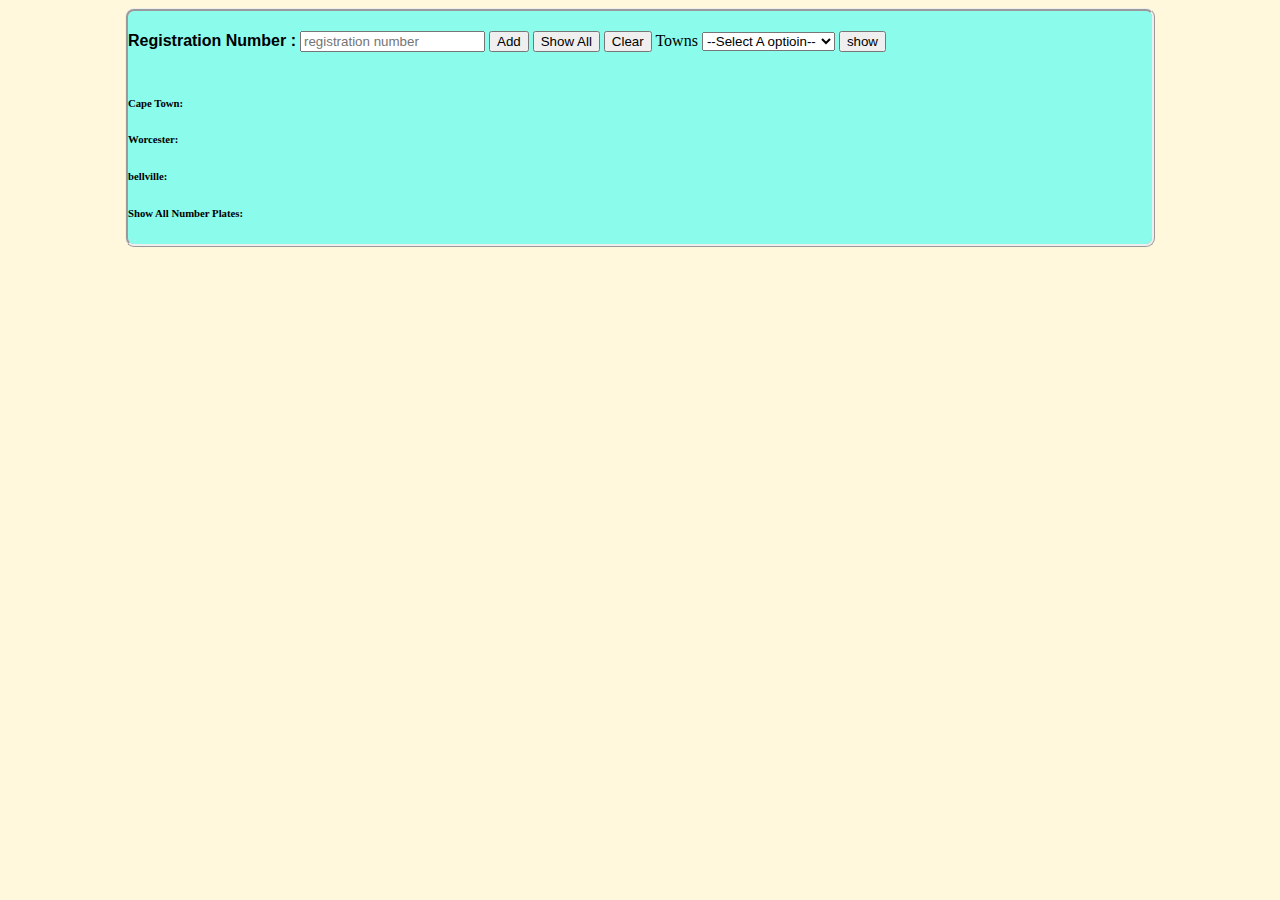
==== index.html @ b76e375b "cdx" ====
<!DOCTYPE html>
<html lang="en">

<head>
    <meta charset="UTF-8">
    <meta http-equiv="X-UA-Compatible" content="IE=edge">
    <meta name="viewport" content="width=device-width, initial-scale=1.0">
    <title>Registration Numbers</title>
    <link rel="stylesheet" href="./css/./registration_number.css">
</head>

<body>







    <h4 class="regLbl">Registration Number :</h4> <input type="text" class="inputField" id="" name="name"
        placeholder="registration number">





    <button class="buttonAdd">
        Add
    </button>
    <button class="buttonShowAll">
        Show All
    </button>
    <button class="buttonClear">Clear</button>
    <!-- <form action="">
        <input type="radio" name="rgBtn" value="CA" id="">Cape Town
        <input type="radio" name="rgBtn" value="CY" id="">Bellville
        <input type="radio" name="rgBtn" value="CW" id="">Worcester
    </form> -->

    <label for="towns">Towns</label>
    <select class="selection" name="towns" id="Towns">

        <option class="selection" value="">--Select A optioin--</option>
        <option class="selection" value="CA">Cape Town</option>
        <option class="selection" value="bellville">Bellville</option>
        <option class="selection" value="worcester">Worcester</option>
    </select>

    <!-- <div class="thePlates" id="thePlates"> -->
        <!-- <p class="plate-text"> CA 231-123</p> -->

    </div>
    <button class="show_now">show</button>

    <div>
        <h6>
            Cape Town: <span class="ca_out">
                
            </span>

        </h6>
        <h6>
           Worcester: <span class="cw_out"></span>

        </h6>
        <h6>
           bellville: <span class="cy_out"></span>
        </h6>
        <h6>
           Show All Number Plates: <span class="all_out"></span>
         </h6>

    </div>

<div class="error_out">
    
</div>



</body>
<script src="./js/regNumsFact.js"></script>
<script src="./js/javascript.js"></script>
<script src="./js/regNumsFact.test.js"></script>

</html>
---- css/registration_number.css ----
html{
    background-color: cornsilk;
}
 body{
    background-color: rgba(0, 255, 255, 0.455);
    width: 80%;
    height: 88%;
    margin-left: auto;
    margin-right: auto;
    border-style: ridge;
    border-radius: 9px 9px 9px 9px;

}

.regLbl{
    font-family:Haettenschweiler, 'Arial Narrow Bold', sans-serif   ;    
    position: relative;
    display: inline-block;
}


.center{
    display: flex;
    flex-flow: row;
    
 margin-left: auto;   
 margin-right: auto;
 border-style: solid;
 border-color: blueviolet;

 
}
button_show{
    margin-left: auto;   
 margin-right: auto;
 
 
}
.thePlates{
    width: 145px;
    height: 45px;
    border-radius:9px;
    background-color: rgba(184, 129, 17, 0.962);
    border-width: 5px;
    border-style: solid;
    border-color: black;
    margin-left: 7px;
    margin-right: 7px;
    font-family: Impact, Haettenschweiler, 'Arial Narrow Bold', sans-serif;
    text-align: center;


}
.plate-text{
    font-family: Impact, Haettenschweiler, 'Arial Narrow Bold', sans-serif;
    
}

.Lengths{
    width: 300px;
    height: 65px;
    border-style: solid;
    border-color: blueviolet;
}

.error_out{
    color: brown;
}
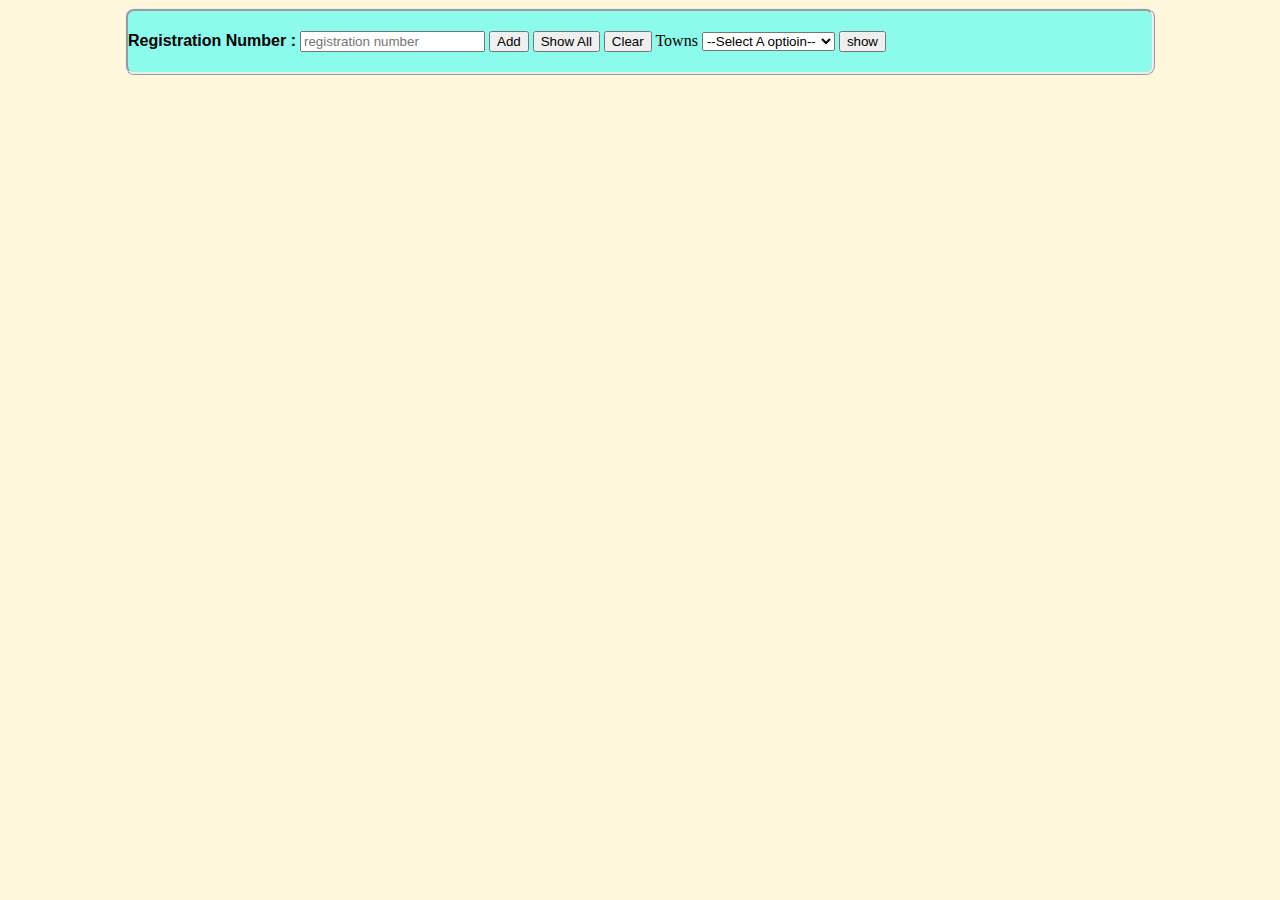
==== commit 2c09533c: "manjaro" ====
--- a/index.html
+++ b/index.html
@@ -41,7 +41,7 @@
     <select class="selection" name="towns" id="Towns">
 
         <option class="selection" value="">--Select A optioin--</option>
-        <option class="selection" value="CA">Cape Town</option>
+        <option class="selection" value="capeTown">Cape Town</option>
         <option class="selection" value="bellville">Bellville</option>
         <option class="selection" value="worcester">Worcester</option>
     </select>
@@ -51,24 +51,9 @@
 
     </div>
     <button class="show_now">show</button>
-
-    <div>
-        <h6>
-            Cape Town: <span class="ca_out">
-                
-            </span>
-
-        </h6>
-        <h6>
-           Worcester: <span class="cw_out"></span>
-
-        </h6>
-        <h6>
-           bellville: <span class="cy_out"></span>
-        </h6>
-        <h6>
-           Show All Number Plates: <span class="all_out"></span>
-         </h6>
+<br>
+    <div class="display">
+    
 
     </div>
 
--- a/css/registration_number.css
+++ b/css/registration_number.css
@@ -48,7 +48,7 @@
     margin-right: 7px;
     font-family: Impact, Haettenschweiler, 'Arial Narrow Bold', sans-serif;
     text-align: center;
-
+    visibility: visible;
 
 }
 .plate-text{
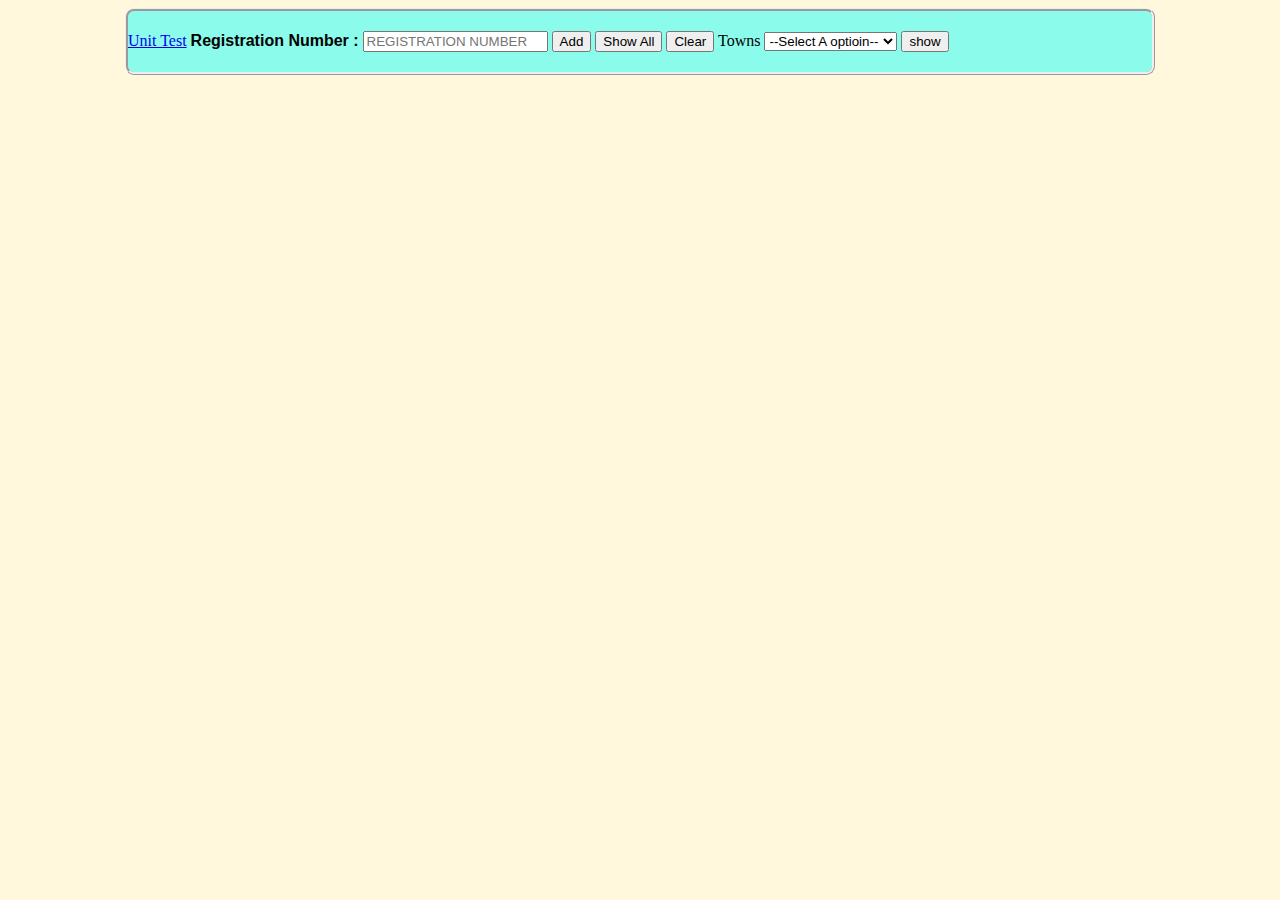
==== commit 0bb5c445: "manjaro" ====
--- a/index.html
+++ b/index.html
@@ -15,7 +15,7 @@
 
 
 
-
+<a href="./js/index.html">Unit Test</a>
 
     <h4 class="regLbl">Registration Number :</h4> <input type="text" class="inputField" id="" name="name"
         placeholder="registration number">
@@ -60,6 +60,7 @@
 <div class="error_out">
     
 </div>
+<div class="confirm_out"></div>
 
 
 
--- a/css/registration_number.css
+++ b/css/registration_number.css
@@ -18,7 +18,10 @@
     display: inline-block;
 }
 
+.inputField{
+text-transform: uppercase;
 
+}
 .center{
     display: flex;
     flex-flow: row;
@@ -65,4 +68,12 @@
 
 .error_out{
     color: brown;
+    
+    
+}
+
+.confirm_out{
+    color: green;
+    
+    
 }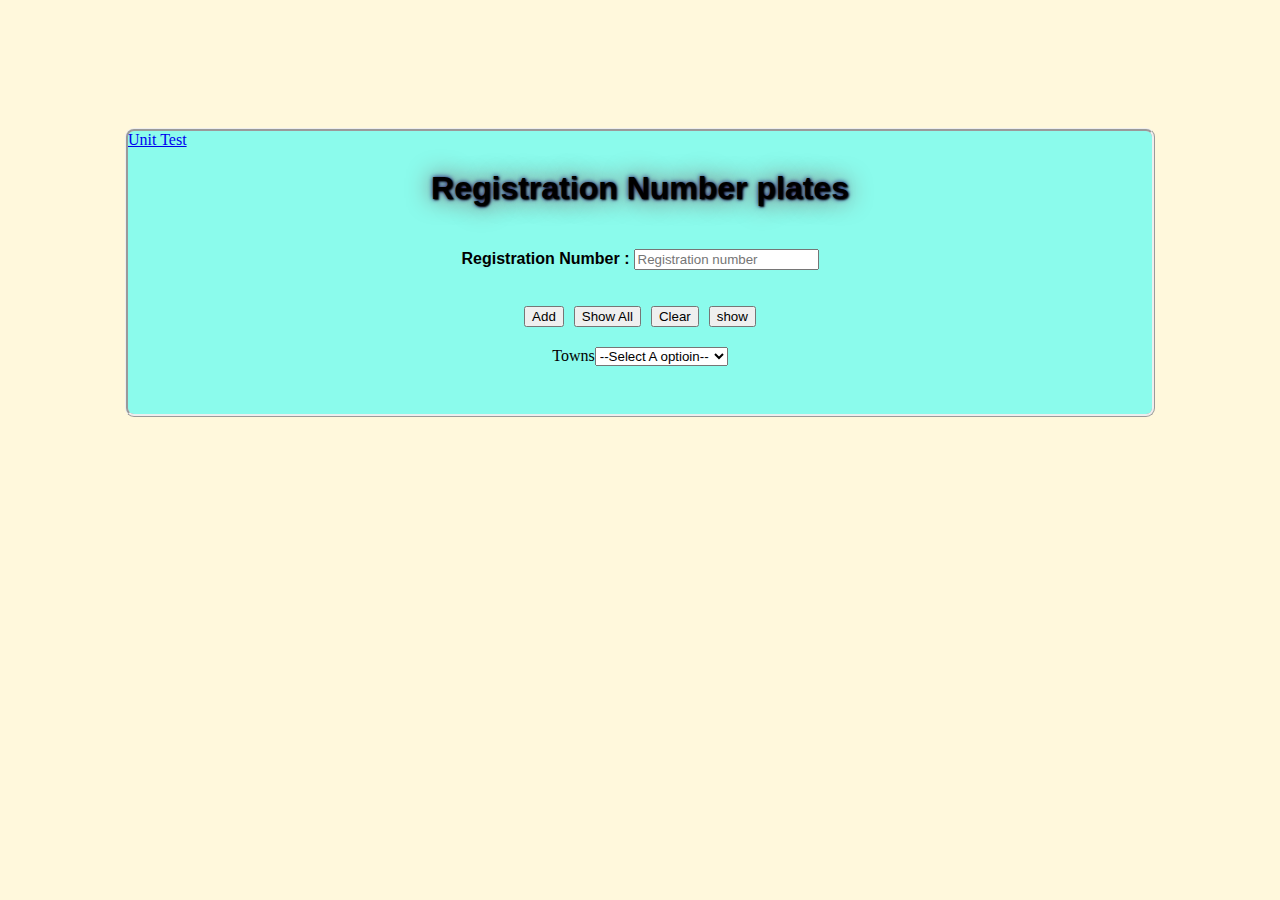
==== commit efbf5142: "cdx" ====
--- a/index.html
+++ b/index.html
@@ -15,29 +15,65 @@
 
 
 
-<a href="./js/index.html">Unit Test</a>
 
-    <h4 class="regLbl">Registration Number :</h4> <input type="text" class="inputField" id="" name="name"
-        placeholder="registration number">
+    <div class="center"><a href="./js/index.html" target="_blank">Unit Test</a></div>
+
+
+    <h1 class="head-title">Registration Number plates</h1>
 
 
 
+    <div class="center">
+        <div class="center"><span class="spanning">
+            <h4 class="regLbl">Registration Number :</h4>
+            <input type="text" class="inputField" id="" name="name" placeholder="Registration number">
+        </span>
+        </div>
+    </div>
 
 
-    <button class="buttonAdd">
-        Add
-    </button>
-    <button class="buttonShowAll">
-        Show All
-    </button>
-    <button class="buttonClear">Clear</button>
+    <div class="textDiv">
+
+        <div class="error_out">
+    
+        </div>
+        
+        <div class="confirm_out">
+            
+        </div>
+    
+    </div>
+    
+
+    <div class="center">
+        <div class="center">
+            <button class="buttonAdd">
+                Add
+            </button>
+            <button class="buttonShowAll">
+                Show All
+            </button>
+            <button class="buttonClear">
+                Clear
+            </button>
+            <button class="show_now">
+                show
+
+            </button>
+        </div>
+    </div>
+
+    <div class="_10pxh"></div>
+
+    
     <!-- <form action="">
         <input type="radio" name="rgBtn" value="CA" id="">Cape Town
         <input type="radio" name="rgBtn" value="CY" id="">Bellville
         <input type="radio" name="rgBtn" value="CW" id="">Worcester
     </form> -->
-
-    <label for="towns">Towns</label>
+<div class="center">
+    <div class="center">
+        <label for="towns">Towns</label>
     <select class="selection" name="towns" id="Towns">
 
         <option class="selection" value="">--Select A optioin--</option>
@@ -46,21 +82,26 @@
         <option class="selection" value="worcester">Worcester</option>
     </select>
 
+    </div>
+</div>
+    
+
     <!-- <div class="thePlates" id="thePlates"> -->
-        <!-- <p class="plate-text"> CA 231-123</p> -->
+    <!-- <p class="plate-text"> CA 231-123</p> -->
 
     </div>
-    <button class="show_now">show</button>
-<br>
-    <div class="display">
+    
+    <br>
+    <div class="center">
+        <div class="center">
+            <div class="display">
+
+
+            </div>
+        </div>
+    </div>
     
 
-    </div>
-
-<div class="error_out">
-    
-</div>
-<div class="confirm_out"></div>
 
 
 
--- a/css/registration_number.css
+++ b/css/registration_number.css
@@ -7,20 +7,30 @@
     height: 88%;
     margin-left: auto;
     margin-right: auto;
+    margin-top: 10%;
     border-style: ridge;
     border-radius: 9px 9px 9px 9px;
 
 }
+.head-title{
+    text-align: center;
+    text-shadow: 1px 1px 2px black, 0 0 25px rgb(121, 42, 48), 0 0 5px darkblue;
+    font-family:  Haettenschweiler, 'Arial Narrow Bold', sans-serif;
+}
 
 .regLbl{
     font-family:Haettenschweiler, 'Arial Narrow Bold', sans-serif   ;    
-    position: relative;
+    position: static;
     display: inline-block;
+    margin-left: auto;   
+    margin-right: auto;
 }
 
 .inputField{
-text-transform: uppercase;
-
+/* text-transform: uppercase; */
+/* float: right; */
+height: fit-content;
+display: inline-block;
 }
 .center{
     display: flex;
@@ -28,8 +38,8 @@
     
  margin-left: auto;   
  margin-right: auto;
- border-style: solid;
- border-color: blueviolet;
+ 
+ /* border-color: blueviolet; */
 
  
 }
@@ -58,22 +68,55 @@
     font-family: Impact, Haettenschweiler, 'Arial Narrow Bold', sans-serif;
     
 }
+.display{
+    min-height: 30px;
+}
 
-.Lengths{
+/* .Lengths{
     width: 300px;
     height: 65px;
     border-style: solid;
     border-color: blueviolet;
-}
+} */
 
 .error_out{
     color: brown;
-    
+    text-align: center;
     
 }
 
 .confirm_out{
     color: green;
+    text-align: center;
     
-    
+}
+button{
+    margin-left: 5px;
+    margin-right: 5px;
+    margin-top: 5px;
+    margin-bottom: 5px;
+}
+
+.textDiv{
+    height: 12px;
+}
+
+._10pxh{
+height: 15px;
+}
+
+
+@media screen and (maxwidth:446px){
+    /* .center{
+        display: flex;
+        flex-flow: column;
+        margin-left: auto;
+        margin-right: auto;
+    } */
+    .spanning{
+        display: flex;
+        flex-flow: column;  
+        margin-left: auto;
+        margin-right: auto;
+    }
 }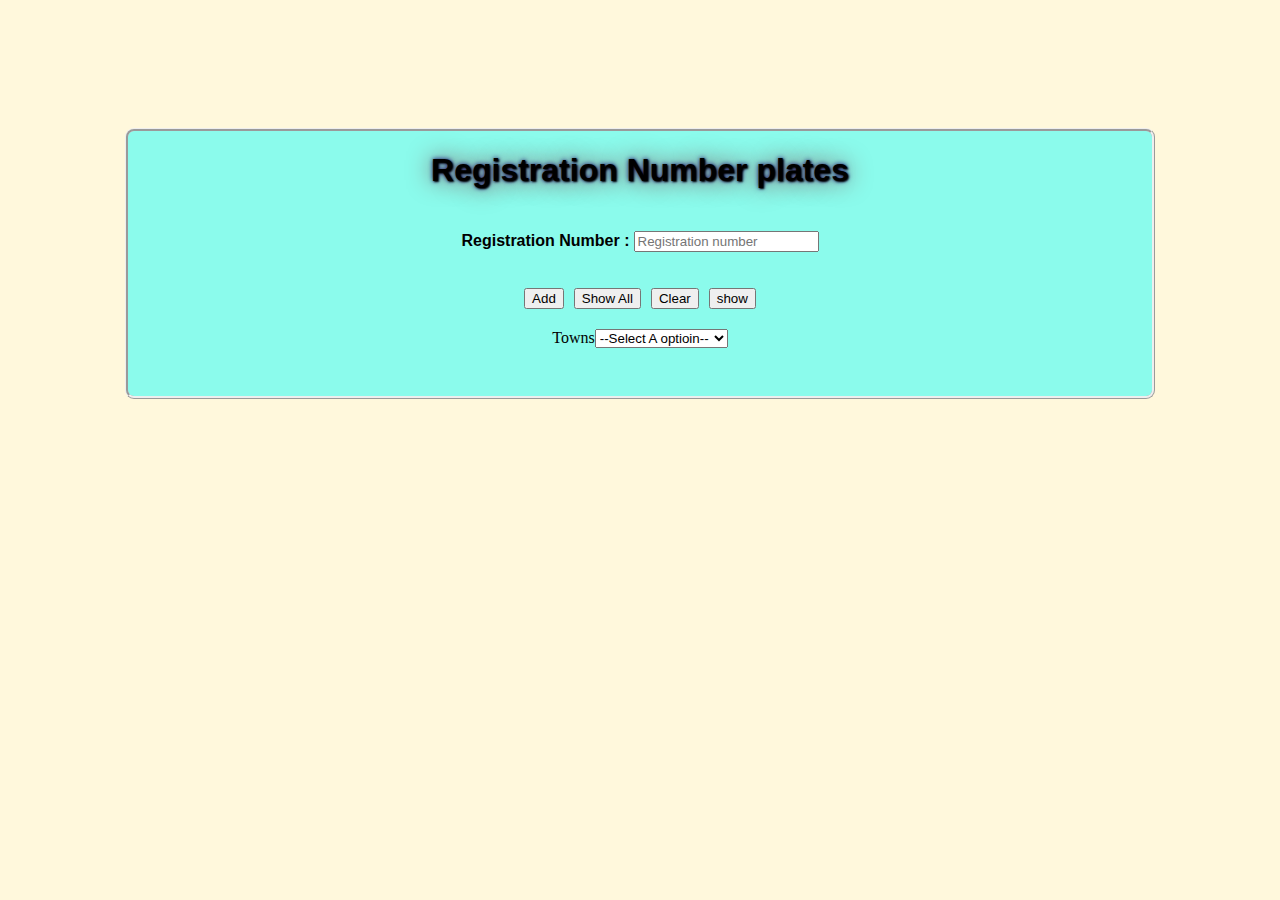
==== commit db6daa98: "cdx" ====
--- a/index.html
+++ b/index.html
@@ -16,7 +16,7 @@
 
 
 
-    <div class="center"><a href="./js/index.html" target="_blank">Unit Test</a></div>
+    
 
 
     <h1 class="head-title">Registration Number plates</h1>
